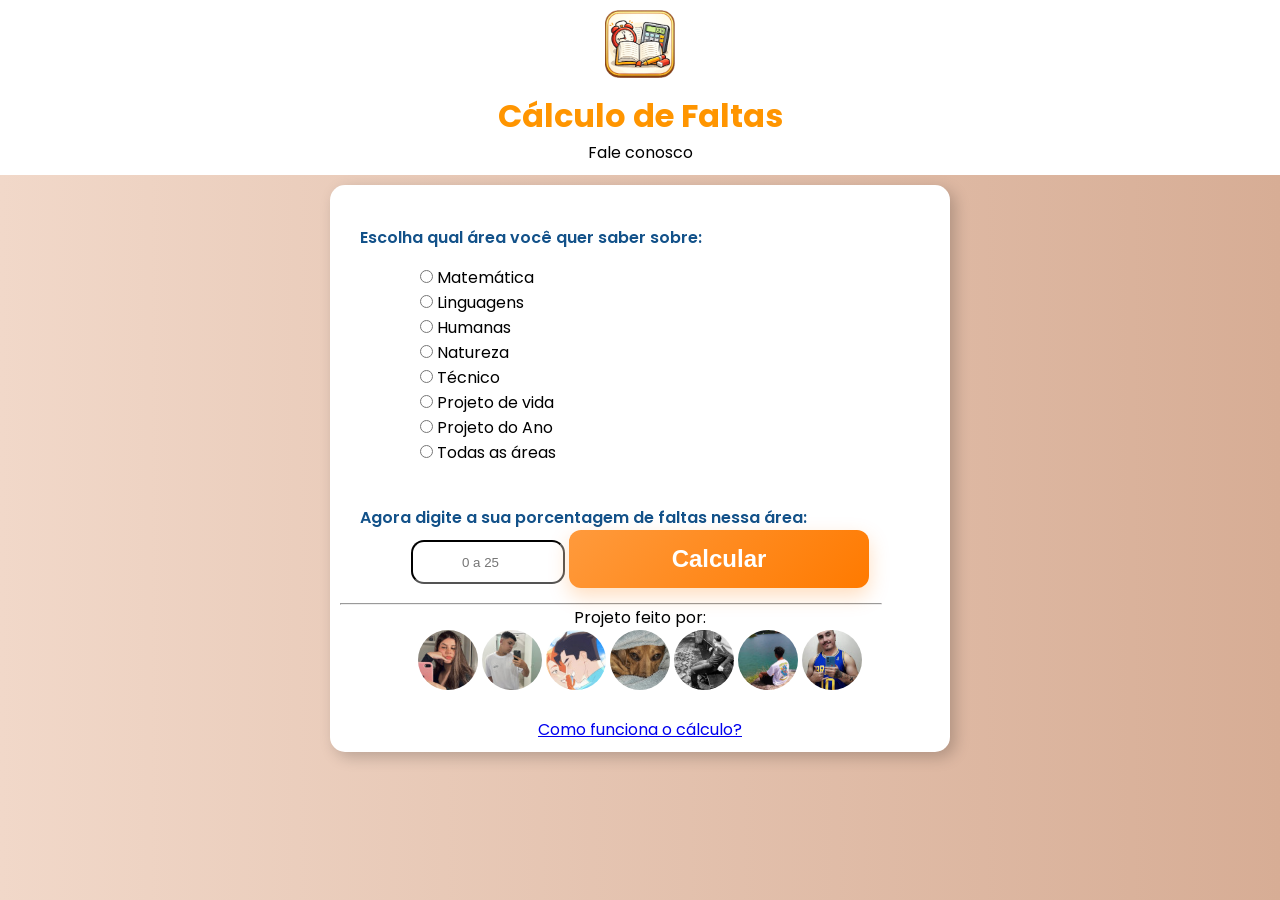
==== index.html @ 59647f95 "Initial commit" ====
<!DOCTYPE html>
<html lang="pt-br">
<head>
    <meta charset="UTF-8">
    <meta name="viewport" content="width=device-width, initial-scale=1.0">
    <link rel="shortcut icon" href="favicon.ico" type="image/x-icon">
    <title>Calculo de faltas</title>
    <link rel="stylesheet" href="style.css">
</head>
<body>
    <header>
        <img id="imagem_logo"src="favicon.png" alt="Logo" name = "imagem_favicon" id = "imagem_favicon">

        <h1 id="texto_titulo">
            Cálculo de Faltas
        </h1>

        <a id="link_suporte" href="https://w.app/zaerc6" target="_blank" >
                Fale conosco
        </a>

    </header>

    <main>

            <p id="texto_escolha">
                Escolha qual área você quer saber sobre:
            </p>

        <div class="input_materias">   
            <input type="radio" name = "area" value = "matematica" id="input_matematica"> Matemática <br>
            <input type="radio" name = "area" value = "linguagens" id="input_linguagens"> Linguagens <br>
            <input type="radio" name = "area" value = "humanas" id="input_humanas"> Humanas <br>
            <input type="radio" name = "area" value = "natureza" id="input_natureza"> Natureza <br>
            <input type="radio" name = "area" value = "tecnico" id="input_tecnico"> Técnico <br>
            <input type="radio" name = "area" value = "pv" id="input_pv"> Projeto de vida <br>
            <input type="radio" name = "area" value = "pa" id="input_pa"> Projeto do Ano <br>
            <input type="radio" name = "area" value = "todas" id="input_todas"> Todas as áreas <br>
        </div>

        <p id="texto_pergunta">
            Agora digite a sua porcentagem de faltas nessa área:
        </p>

        <input id="input_porcentagem" type="number"  placeholder="0 a 25" min="0" max="25" step="1" required>

        <button name = "botao_calcular" id = "botao_calcular" onclick = "calcular()">
            Calcular
        </button>

            <p id="texto_resultado"></p>

        <hr>

        <p id="texto_creditos">
            Projeto feito por:
        </p>

        <div class="fotos">
            <a href="https://www.instagram.com/joannabaex" target="_blank"><img src="fotos/Joana.jpg" alt="Joana"></a>
            <a href="https://www.instagram.com/nunes.gui_" target="_blank"><img src="fotos/Gago.jpg" alt="Gago"></a>
            <a href="https://www.instagram.com/lk.gomesz" target="_blank"><img src="fotos/lk.jpg" alt="Lukas"></a>
            <a href="https://www.instagram.com/cedi_bruno" target="_blank"><img src="fotos/bruno.jpg" alt="Bruno Ribeiro"></a>
            <a href="https://www.instagram.com/nicolasyxz7" target="_blank"><img src="fotos/nicolau.jpg" alt="Nicolas"></a>
            <a href="https://www.instagram.com/bds.bispoo" target="_blank"><img src="fotos/bispo.jpg" alt="Bruno Bispo"></a>
            <a href="https://www.instagram.com/fr3dmon" target="_blank"><img src="fotos/fred.jpg" alt="Fred"></a>
       </div>

       <footer>
        
        <a href="explicacao.html" id="link_pagina2"><p>Como funciona o cálculo?</p></a>
        
       </footer>

        <script>
        function calcular() {

            var txt = document.getElementById("texto_resultado")
            var porcentagemInput = document.getElementById("input_porcentagem")
            var areaSelecionada = document.querySelector('input[name="area"]:checked')
            if (!areaSelecionada) {
                txt.style.color = "red"
                txt.innerHTML = "Selecione uma área!"
            }
            var quanto = Number(porcentagemInput.value.replace(",", "."))

            if (isNaN(quanto)) {
                txt.style.color = "red"
                txt.innerHTML = "Digite uma porcentagem válida!"
                return
            }
            if (quanto >= 25) {
                txt.style.color = "red"
                txt.innerHTML = "Você já atingiu o limite de faltas!"
                return
            }
            var area = areaSelecionada.value
            var horas = {
                matematica: 120,
                linguagens: 200,
                humanas: 160,
                natureza: 120,
                tecnico: 240,
                pv: 40,
                pa: 120,
                todas: 1000,
            }
            var totalHoras
            if (area === "todas") {
                var somaAulas = 0
                for (var key in horas) {
                    var aulas = ((25 - quanto) * horas[key] / 1000) * 60 / 50
                    somaAulas += aulas
                }
                txt.style.color = "#125189"
                txt.innerHTML = `Você pode faltar ${Math.trunc(aulas)} aulas no total!`
            }
            totalHoras = horas[area]
            if (!totalHoras) {
                txt.style.color = "#125189"
                txt.innerHTML = "Área inválida!"
                return
            }
            var aulas = ((25 - quanto) * totalHoras / 100) * 60 / 50
            txt.style.color = "#125189"
            txt.innerHTML = `Você pode faltar ${Math.trunc(aulas)} aulas!`
        }
    </script>
    </main>
</body>
</html>
---- style.css ----
@import url('https://fonts.googleapis.com/css2?family=Poppins:ital,wght@0,100;0,200;0,300;0,400;0,500;0,600;0,700;0,800;0,900;1,100;1,200;1,300;1,400;1,500;1,600;1,700;1,800;1,900&display=swap');

* {
    margin:0%;
    padding:0%
}

body{
    background-image: linear-gradient(to right, #F1D8C9, #d7ad95);
    text-align: center;
}

header{
    background-color: white;
    text-align: center;
    padding-bottom: 10px;
}

header > #imagem_logo {
    margin-left: auto;
    padding-top: 10px;
    width: 70px;
}

header > #texto_titulo {
    text-align: center;
    font-family: Poppins, Arial, Helvetica, sans-serif;
    color: #ff9500;
    font-weight: 700;
    margin-top: 10px;
}

header > #link_suporte {
    text-decoration: none;
    padding: 6px;
    border-radius: 10px;
    font-family: Poppins, Arial, Helvetica, sans-serif;
    color: black;
    transition: 0.2s;
}

header > #link_suporte:hover {
    background-color: #ff9500;
    color:white;
}

main {
    font-family: Poppins, Arial, Helvetica, sans-serif;
    background-color: #ffffff;
    border-radius: 15px;
    box-shadow: 5px 5px 15px #00000035;
    padding: 10px;
    margin: auto;  
    margin-bottom: 10px;
    margin-top: 10px;
    max-width: 600px;
    min-width: 300px;
}

main > #texto_escolha {
    text-align: left;
    margin-top: 30px;
    margin-bottom: 15px;
    font-weight: 600;
    display: block;
    margin-left: 20px;
    color: #125189;
    
}

main > .input_materias {
    text-align: left;
    margin-left: 80px;
    line-height: 25px;
}

main > #texto_pergunta {
    text-align: left;
    font-weight: 600;
    margin-left: 20px;
    margin-top: 40px;
    color: #125189;
}

main > #input_porcentagem{
    width: 150px;
    text-align: center;
    margin: auto;
    margin-top: 10px;
    height: 40px;
    border-radius: 13px;
    border-width: 2px;
    border-color: black;

}

main > #botao_calcular {
    background-image: linear-gradient(135deg, #ff9a3c, #ff7a00);
    width:50%;
    padding: 14px;
    margin-bottom:15px;
    color: white;
    border:none;
    border-radius: 12px;
    font-size:1.5em;
    font-weight: 600;
    cursor:pointer;
    box-shadow: 0 8px 20px rgba(255,122,0, 0.25);
    transition: all 0.3 ease;
    padding: 15px;
}

main > #texto_resultado{
    font-weight: 600;
    font-size: 140%;
    color: #125189

}

main > #texto_creditos{
    text-align: center;
    
}

main > hr {
    width: 90%

}

main > .fotos img {
  border-radius: 50%;
  width: 10%; 
  margin-bottom: 20px;
  transition: 0.2s;
}

main > .fotos img:hover {
    width:13%;
}

main > #explicao a{
    font-family: Poppins, Arial, Helvetica, sans-serif;
}

/*
    Página de explicação
*/

.imagem_emoji img{
    width: 37%;
    margin: auto;
    display: block
}

.voltarsite{
    margin-top: 41px;
}
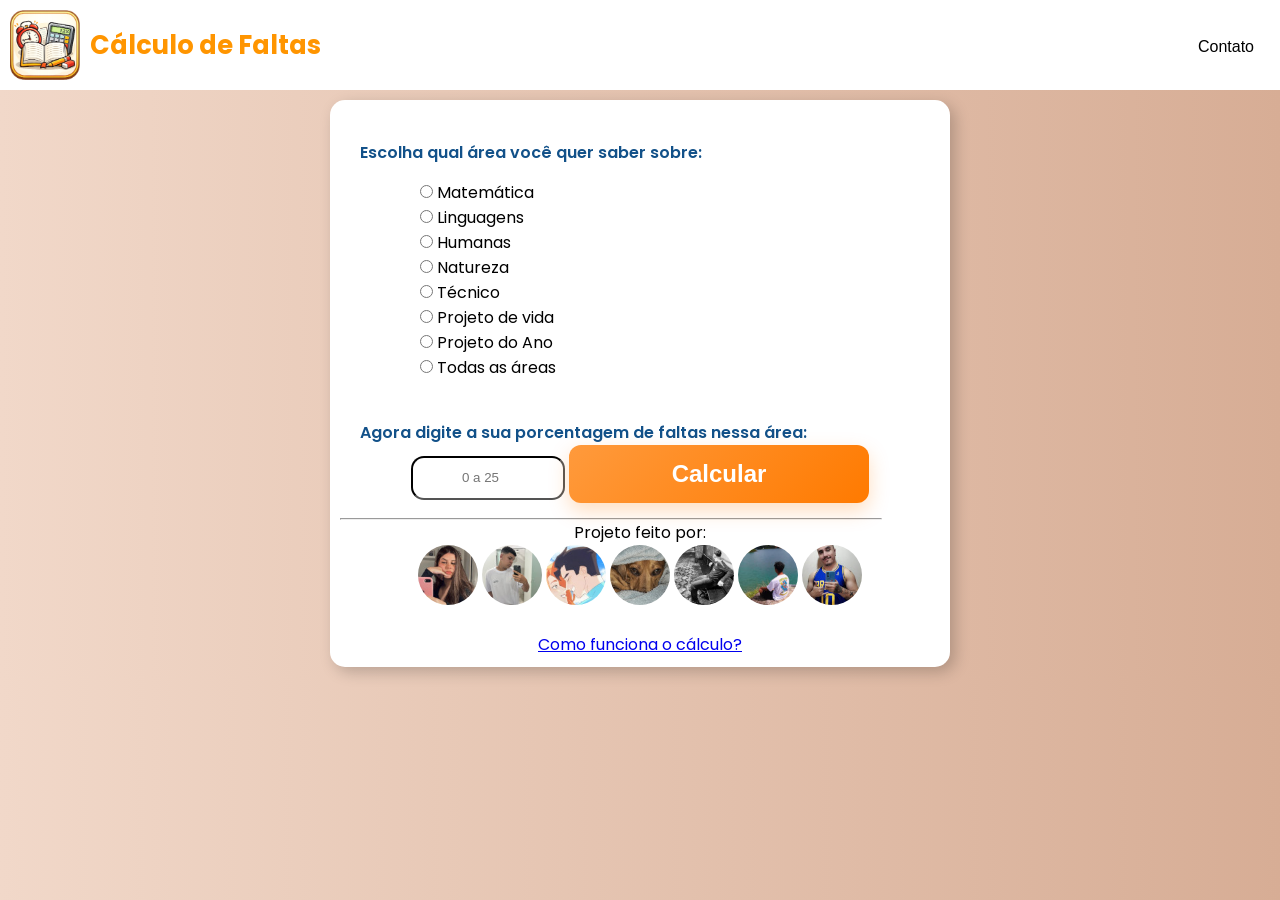
==== commit c1c2d791: "TItulo Flex Arrumei o jeito que o titulo aparece, agora ele é formato flex onde a logo fica na esque" ====
--- a/index.html
+++ b/index.html
@@ -14,10 +14,12 @@
         <h1 id="texto_titulo">
             Cálculo de Faltas
         </h1>
-
-        <a id="link_suporte" href="https://w.app/zaerc6" target="_blank" >
-                Fale conosco
-        </a>
+        <div class="botao_contato">
+            <a id="link_suporte" href="https://w.app/zaerc6" target="_blank" >
+                Contato
+            </a>
+        </div>
+        
 
     </header>
 
--- a/style.css
+++ b/style.css
@@ -14,12 +14,17 @@
     background-color: white;
     text-align: center;
     padding-bottom: 10px;
+    display: flex;
 }
 
 header > #imagem_logo {
     margin-left: auto;
     padding-top: 10px;
     width: 70px;
+    height: 70px;
+    margin: 0;
+    margin-left: 10px
+    
 }
 
 header > #texto_titulo {
@@ -27,21 +32,32 @@
     font-family: Poppins, Arial, Helvetica, sans-serif;
     color: #ff9500;
     font-weight: 700;
-    margin-top: 10px;
+    margin-top: 20px;
+    margin-left: 10px;
+    font-size: 1.6em;
+    padding-top: 6px;
 }
 
-header > #link_suporte {
+header > .botao_contato > #link_suporte {
     text-decoration: none;
-    padding: 6px;
-    border-radius: 10px;
     font-family: Poppins, Arial, Helvetica, sans-serif;
     color: black;
+    padding: 6px;
     transition: 0.2s;
+    font-weight: 500;
 }
 
-header > #link_suporte:hover {
+header > .botao_contato {
+    margin: auto;
+    margin-right: 20px;
+    padding-top: 13px;
+
+}
+
+header > .botao_contato > #link_suporte:hover {
     background-color: #ff9500;
     color:white;
+    border-radius: 10px;
 }
 
 main {
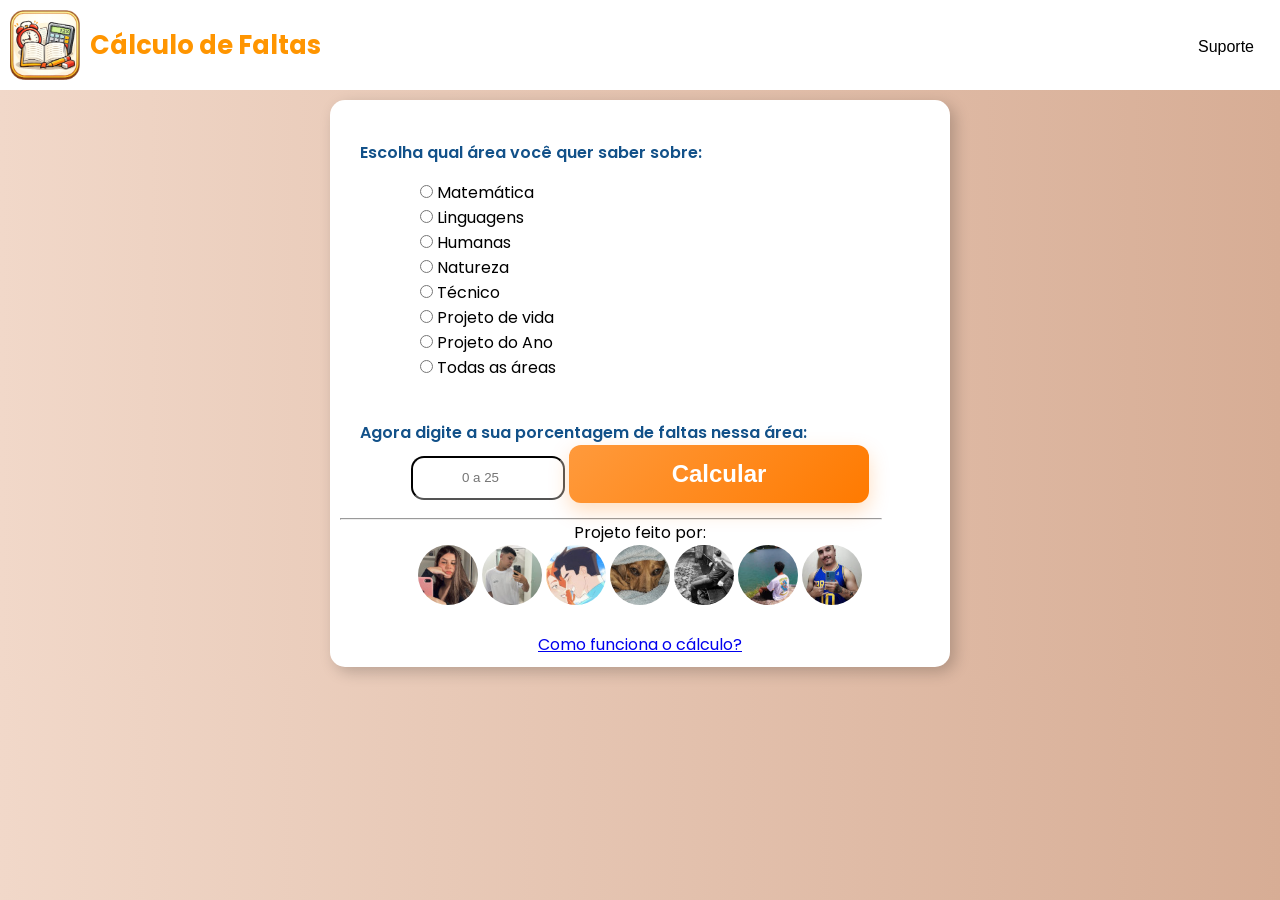
==== commit d47f3df6: "a" ====
--- a/index.html
+++ b/index.html
@@ -16,7 +16,7 @@
         </h1>
         <div class="botao_contato">
             <a id="link_suporte" href="https://w.app/zaerc6" target="_blank" >
-                Contato
+                Suporte
             </a>
         </div>
         
--- a/style.css
+++ b/style.css
@@ -46,6 +46,7 @@
     transition: 0.2s;
     font-weight: 500;
 }
+
 
 header > .botao_contato {
     margin: auto;
